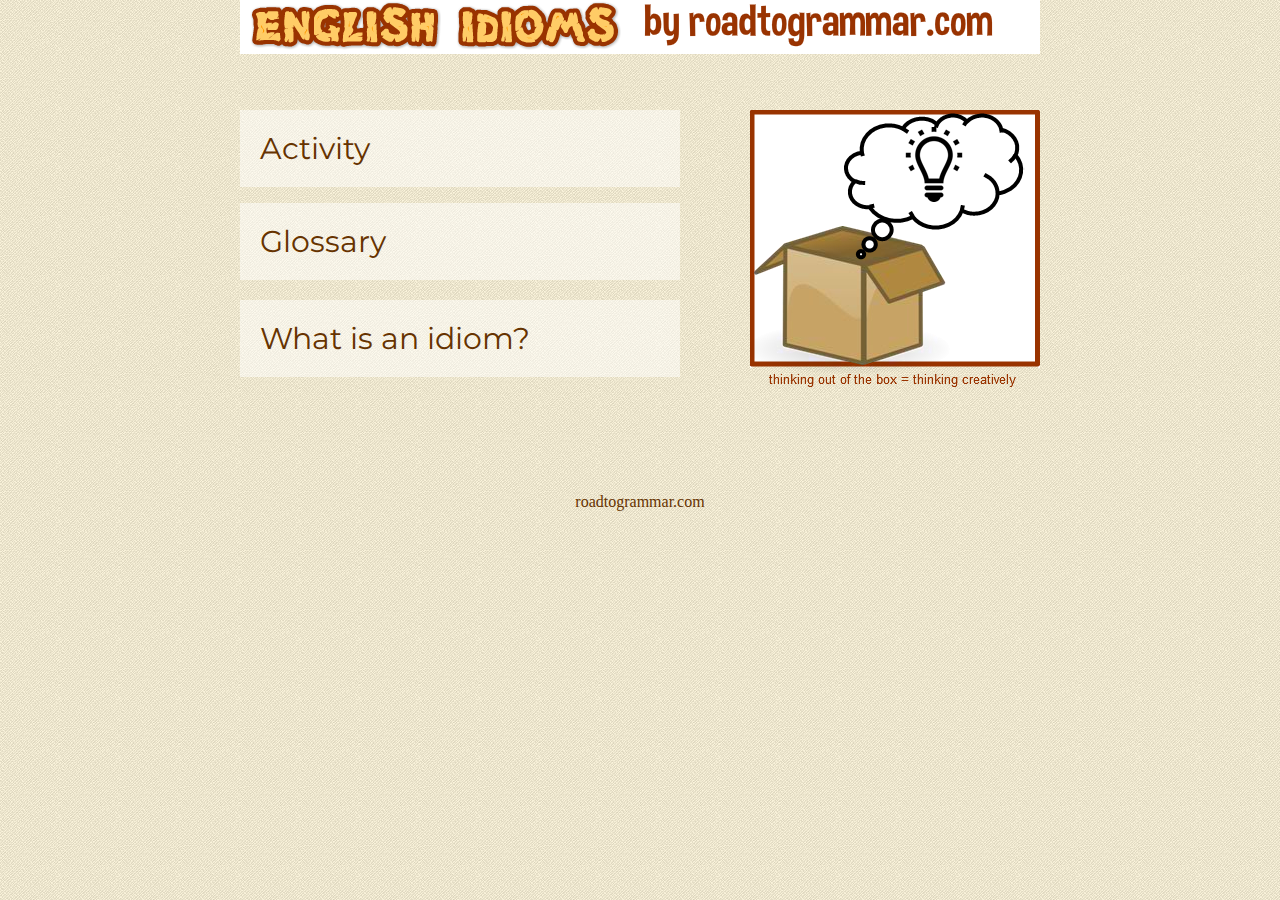
==== index.html @ b1382628 "1st Draft" ====
<!DOCTYPE html>
<html lang="en">
<head>
<meta charset=utf-8>
    <title>Let's learn all about idioms</title>
    <link href="main.css"rel="stylesheet"type="text/css"/>
    <meta name=viewport content="width=device-width, initial-scale=1.0, maximum-scale=1.0, user-scalable=no">
 	<script src="jquery-1.9.1.min.js"></script>
    <script src="controller.js"></script>
	<link href='http://fonts.googleapis.com/css?family=Open+Sans:400,800' rel='stylesheet' type='text/css'>
	<link href='http://fonts.googleapis.com/css?family=Montserrat:400,700' rel='stylesheet' type='text/css'>
	
	<style>
.resdevad { width: 320px; height: 50px; }
@media(min-width: 500px) { .resdevad { width: 468px; height: 60px; } }
@media(min-width: 800px) { .resdevad { width: 728px; height: 90px; } }
</style>

</head>
<body>

<div id="topbar">
<div id="banner"> <img src="logo1.png"><img id="i2" src="logo2.png"></div></div>
<div id="spacer"></div>

<div id="navContent">

<div id="game1"></div>
<div id="game2"></div>
</div>


<div id="scorebar">

<div id="score1"> </div>

<div id="score2"> </div>
<div id="spacer3">&nbsp;</div>
<div id="fo"><div id="feedback"></div></div>
</div>

<div id="spacer4"></div>
 <div id="promo"><a href="http://www.roadtogrammar.com">roadtogrammar.com</a>
  
 
 
 </div>






</body>
</html>
---- main.css ----
html, body {
	margin: 0;
	padding: 0;
	 
	  background-image:url(bgtile.png);
	   -moz-user-select     : none;
 -khtml-user-select   : none;
 -webkit-user-select  : none;
 -o-user-select       : none;
 user-select          : none;
 cursor:default;
	    }
		
		
#home2{position:fixed; top:60px;margin-left:22px;background-color:#930;color:white;
padding:4px;font-family:Arial, Helvetica, sans-serif;}		
#home2:hover{background-color:#F60;cursor:pointer;}
		
.element{
	 font-family:Arial, Helvetica, sans-serif;
	margin: 1;
	margin-left:20px;
	font-size:20px;
	
	 color:#930;
	 
}		


.element2{
	 font-family:Arial, Helvetica, sans-serif;
	margin: 1;
	margin-left:20px;
	font-size:15px;
	
	 color:#333333;
	 
}		

#navContent{

margin:auto;	width:800px;height:350px;
position:relative;
overflow-x: hidden;
}

#banner{background-color:white;}
#banner img{width:50%}
#footer{margin-top:0px;width:100%;}
#home{
 
margin:auto;color:#663300;font-size:12px;font-family:Arial, Helvetica, sans-serif;}

#scorebar{
width:800px;
margin:auto;
color:#663300;
font-family:Arial, Helvetica, sans-serif;
 
}
#score1{float:left;padding-right:10px;}
#score2{float:left;padding-right:10px;}

 
 
 

.tf1{height:220px;padding:8px;width:450px;font-size:36px;color:#663300;float:left;background-color:rgba(255,255,255,0.5);
		font-family:Open Sans,Montserrat,Arial, Helvetica, sans-serif;}

 

.tf1b{width:200px;padding:8px;margin-top:5px;margin-right:5px;font-size:25px;color:#663300;float:right;background-color:rgba(255,255,255,0.5);
		font-family:Open Sans,Montserrat,Arial, Helvetica, sans-serif;}



.tf1b:hover{
    
	cursor:pointer;
} 

 

.rightpic{position:absolute;right:0px;top:0px;}

.title1{width:400px;padding:20px;font-size:30px;
color:#663300;background-color:rgba(255,255,255,0.5);
		font-family:Montserrat,Arial, Helvetica, sans-serif;}
		
.title1:hover{cursor:pointer;background-color:rgba(255,255,255,0.8);}
.title2:hover{cursor:pointer;background-color:rgba(255,255,255,0.8);}
.title3:hover{cursor:pointer;background-color:rgba(255,255,255,0.8);}

.title2{width:400px;padding:20px;font-size:30px;color:#663300;float:left;background-color:rgba(255,255,255,0.5);
		font-family:Montserrat,Arial, Helvetica, sans-serif;}

.title3{margin-top:20px;width:400px;padding:20px;font-size:30px;color:#663300;float:left;background-color:rgba(255,255,255,0.5);
		font-family:Montserrat,Arial, Helvetica, sans-serif;}




.eg1{width:760px;height:95px;padding:20px;font-size:35px;color:#663300;
		font-family:Montserrat,Arial, Helvetica, sans-serif;}
.eg2{width:800px; padding:20px;font-size:25px;color:#663300;
		font-family:Montserrat,Arial, Helvetica, sans-serif;}
.eg3{width:800px; padding:20px;font-size:15px;color:#663300;
		font-family:Montserrat,Arial, Helvetica, sans-serif;}

 #topbar{
height:100px;

 }
 
 #banner {
 	width:800px;
margin:auto;}
	 	
	 
	 
#promo{margin:auto;width:800px;text-align:center;}


#spacer{
	height:10px;
	}

#spacer3{width:30px;float:left;margin-left:30px; }

#spacer4{height:15px;float:none;clear: both;width:100%;}
.spacer5{
	height:20px;
	}
 
#game1{

margin:auto;	width:800px;height:350px;background-color:#FF9933;
right:-800px;
position:absolute;
}

#game2{

margin:auto;	width:800px;height:350px;background-color:#FFCCCC;
right:-800px;
position:absolute;
}


.feedback1{
width:200px;
text-align:center;
font-size:30px;
color:#FFFFCC;
font-family:Montserrat,Arial, Helvetica, sans-serif;
position:absolute;
left:10px;
bottom:15px;
}


#feedback{color:#663300;}


 
a:link {color:#663300;text-decoration:none;}      /* unvisited link */
a:visited {color:#999999;text-decoration:none;}  /* visited link */
a:hover {color:#999999;text-decoration:none;}  /* mouse over link */
a:active {color:#663300;text-decoration:none;}  /* selected link */ 
	 




@media screen and (max-height:650px) {#home{visibility:hidden;height:0px; }}


@media screen and (max-width:800px) {
		#navContent{width:100%;height:350px;}
	#home{width:90%;}
	#game1{width:100%;height:350px;}
	#game2{width:100%;height:350px;}
	#scorebar{width:450px; }
	.rightpic{visibility:hidden;}
	.title1{width:80%;margin:auto;}
	.title2{width:80%;margin:auto;float:none;}
	.title3{width:80%;margin:auto;float:none;margin-top:10px;}
	#topbar{height:80px;}
	#banner  {width:100%; 	}
	.tf1{margin:auto;float:none;height:140px;font-size:28px;border-bottom: 1px  solid #900 ;}
	.tf1b{margin:auto;margin-top:5px;width:450px;float:none;}
	.feedback1{width:100px;margin:auto;font-size:12px;bottom:-4px;left:auto;position:relative;}
	.eg1{width:90%; }
	.eg2{margin:auto;width:450px;}
	.eg3{margin:auto;width:450px;}
	#promo{text-align:center;width:50%; }
	#fo{float:none;}
	}
	
	 
	
@media screen and (max-width:450px) {
#i2{display:none;}
#banner  {width:100%; 	}
#banner img{width:100%;}
.title1{font-size:30px;}
.title2{font-size:18px;}
.title3{font-size:18px;}
	.tf1{width:90%;margin:auto;font-size:22px;}
	.tf1b{width:90%;margin:auto;margin-top:5px;font-size:18px;}
	#scorebar{width:90%;margin:auto; }
		.eg1{margin:auto;width:90%;}
	.eg2{margin:auto;width:90%;}
	.eg3{margin:auto;width:90%;}
	#promo{ text-align:center;width:50%;}
}	
		 		
@media screen and (max-width:350px) {#banner img{  margin-top:10px;}}
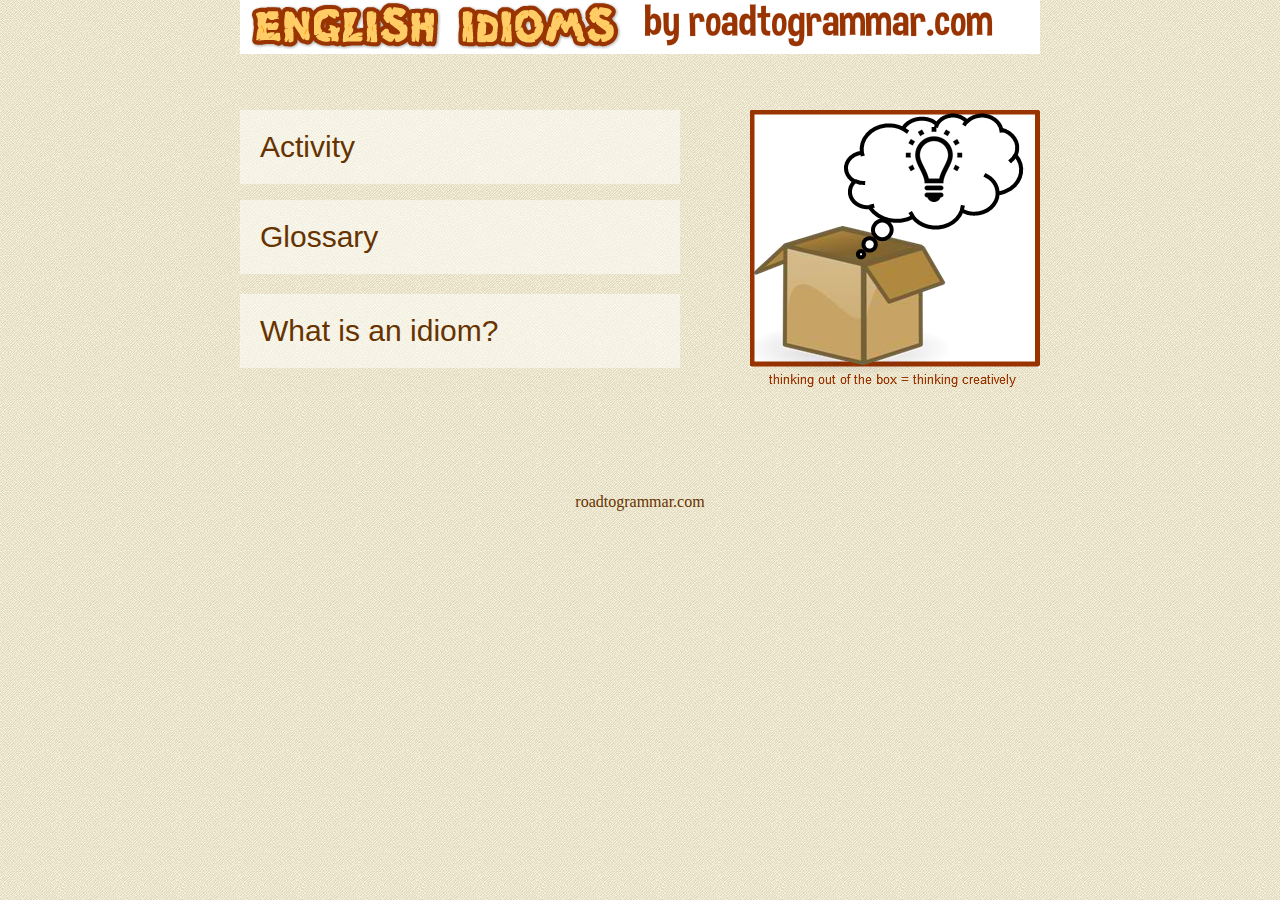
==== commit dc879b37: "liveappv1" ====
--- a/index.html
+++ b/index.html
@@ -7,8 +7,7 @@
     <meta name=viewport content="width=device-width, initial-scale=1.0, maximum-scale=1.0, user-scalable=no">
  	<script src="jquery-1.9.1.min.js"></script>
     <script src="controller.js"></script>
-	<link href='http://fonts.googleapis.com/css?family=Open+Sans:400,800' rel='stylesheet' type='text/css'>
-	<link href='http://fonts.googleapis.com/css?family=Montserrat:400,700' rel='stylesheet' type='text/css'>
+
 	
 	<style>
 .resdevad { width: 320px; height: 50px; }
--- a/main.css
+++ b/main.css
@@ -66,12 +66,12 @@
  
 
 .tf1{height:220px;padding:8px;width:450px;font-size:36px;color:#663300;float:left;background-color:rgba(255,255,255,0.5);
-		font-family:Open Sans,Montserrat,Arial, Helvetica, sans-serif;}
+		font-family:Arial, Helvetica, sans-serif;}
 
  
 
 .tf1b{width:200px;padding:8px;margin-top:5px;margin-right:5px;font-size:25px;color:#663300;float:right;background-color:rgba(255,255,255,0.5);
-		font-family:Open Sans,Montserrat,Arial, Helvetica, sans-serif;}
+		font-family:Arial, Helvetica, sans-serif;}
 
 
 
@@ -86,27 +86,27 @@
 
 .title1{width:400px;padding:20px;font-size:30px;
 color:#663300;background-color:rgba(255,255,255,0.5);
-		font-family:Montserrat,Arial, Helvetica, sans-serif;}
+		font-family:Arial, Helvetica, sans-serif;}
 		
 .title1:hover{cursor:pointer;background-color:rgba(255,255,255,0.8);}
 .title2:hover{cursor:pointer;background-color:rgba(255,255,255,0.8);}
 .title3:hover{cursor:pointer;background-color:rgba(255,255,255,0.8);}
 
 .title2{width:400px;padding:20px;font-size:30px;color:#663300;float:left;background-color:rgba(255,255,255,0.5);
-		font-family:Montserrat,Arial, Helvetica, sans-serif;}
+		font-family:Arial, Helvetica, sans-serif;}
 
 .title3{margin-top:20px;width:400px;padding:20px;font-size:30px;color:#663300;float:left;background-color:rgba(255,255,255,0.5);
-		font-family:Montserrat,Arial, Helvetica, sans-serif;}
+		font-family:Arial, Helvetica, sans-serif;}
 
 
 
 
 .eg1{width:760px;height:95px;padding:20px;font-size:35px;color:#663300;
-		font-family:Montserrat,Arial, Helvetica, sans-serif;}
+		font-family:Arial, Helvetica, sans-serif;}
 .eg2{width:800px; padding:20px;font-size:25px;color:#663300;
-		font-family:Montserrat,Arial, Helvetica, sans-serif;}
+		font-family:Arial, Helvetica, sans-serif;}
 .eg3{width:800px; padding:20px;font-size:15px;color:#663300;
-		font-family:Montserrat,Arial, Helvetica, sans-serif;}
+		font-family:Arial, Helvetica, sans-serif;}
 
  #topbar{
 height:100px;
@@ -153,7 +153,7 @@
 text-align:center;
 font-size:30px;
 color:#FFFFCC;
-font-family:Montserrat,Arial, Helvetica, sans-serif;
+font-family:Arial, Helvetica, sans-serif;
 position:absolute;
 left:10px;
 bottom:15px;
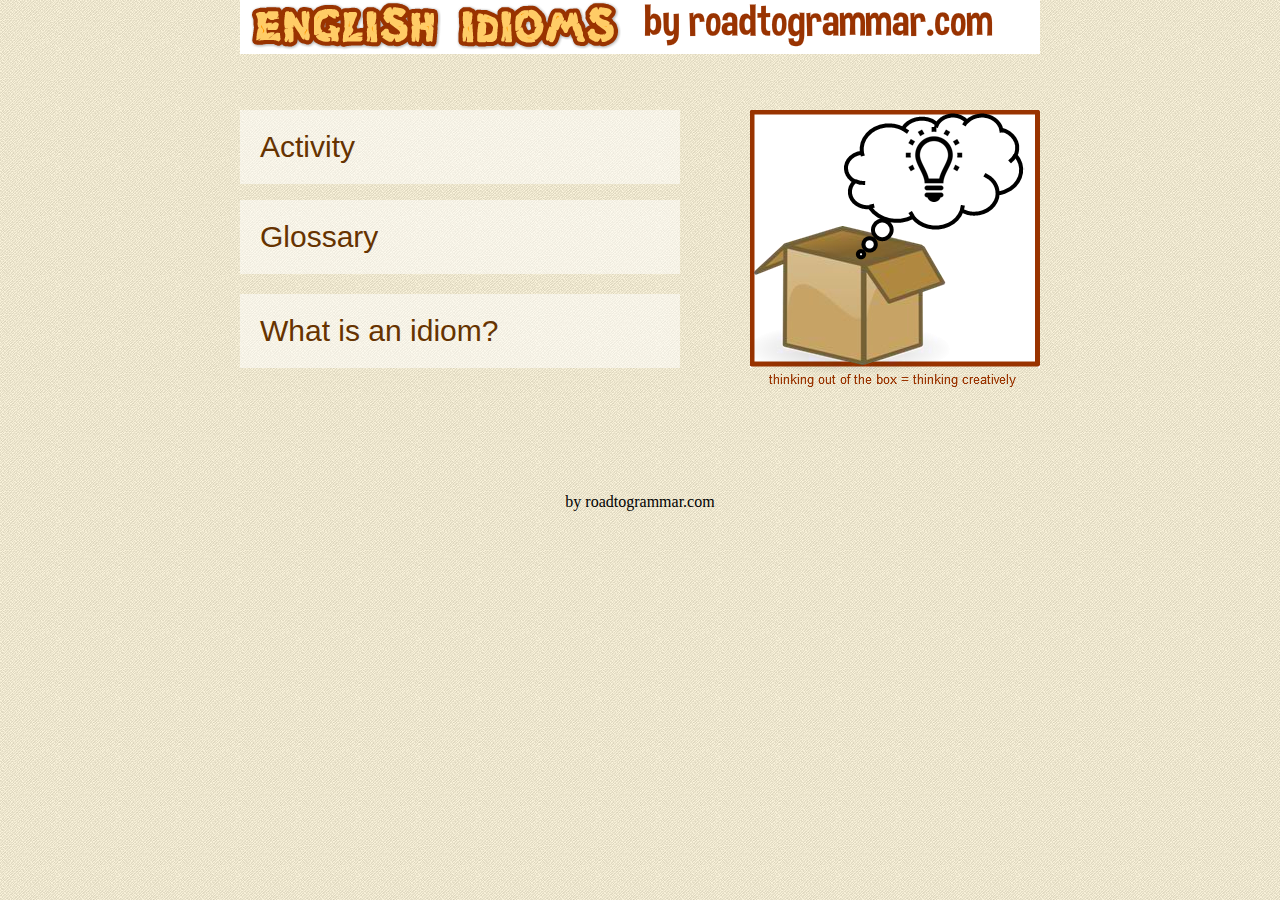
==== commit 72552b90: "fastclick1" ====
--- a/index.html
+++ b/index.html
@@ -6,6 +6,7 @@
     <link href="main.css"rel="stylesheet"type="text/css"/>
     <meta name=viewport content="width=device-width, initial-scale=1.0, maximum-scale=1.0, user-scalable=no">
  	<script src="jquery-1.9.1.min.js"></script>
+    <script src="fastclick.js"></script>
     <script src="controller.js"></script>
 
 	
@@ -39,7 +40,8 @@
 </div>
 
 <div id="spacer4"></div>
- <div id="promo"><a href="http://www.roadtogrammar.com">roadtogrammar.com</a>
+ <div id="promo">
+ <a onclick="navigator.app.loadUrl('https://roadtogrammar.com/', { openExternal:true });">by roadtogrammar.com</a>
   
  
  
